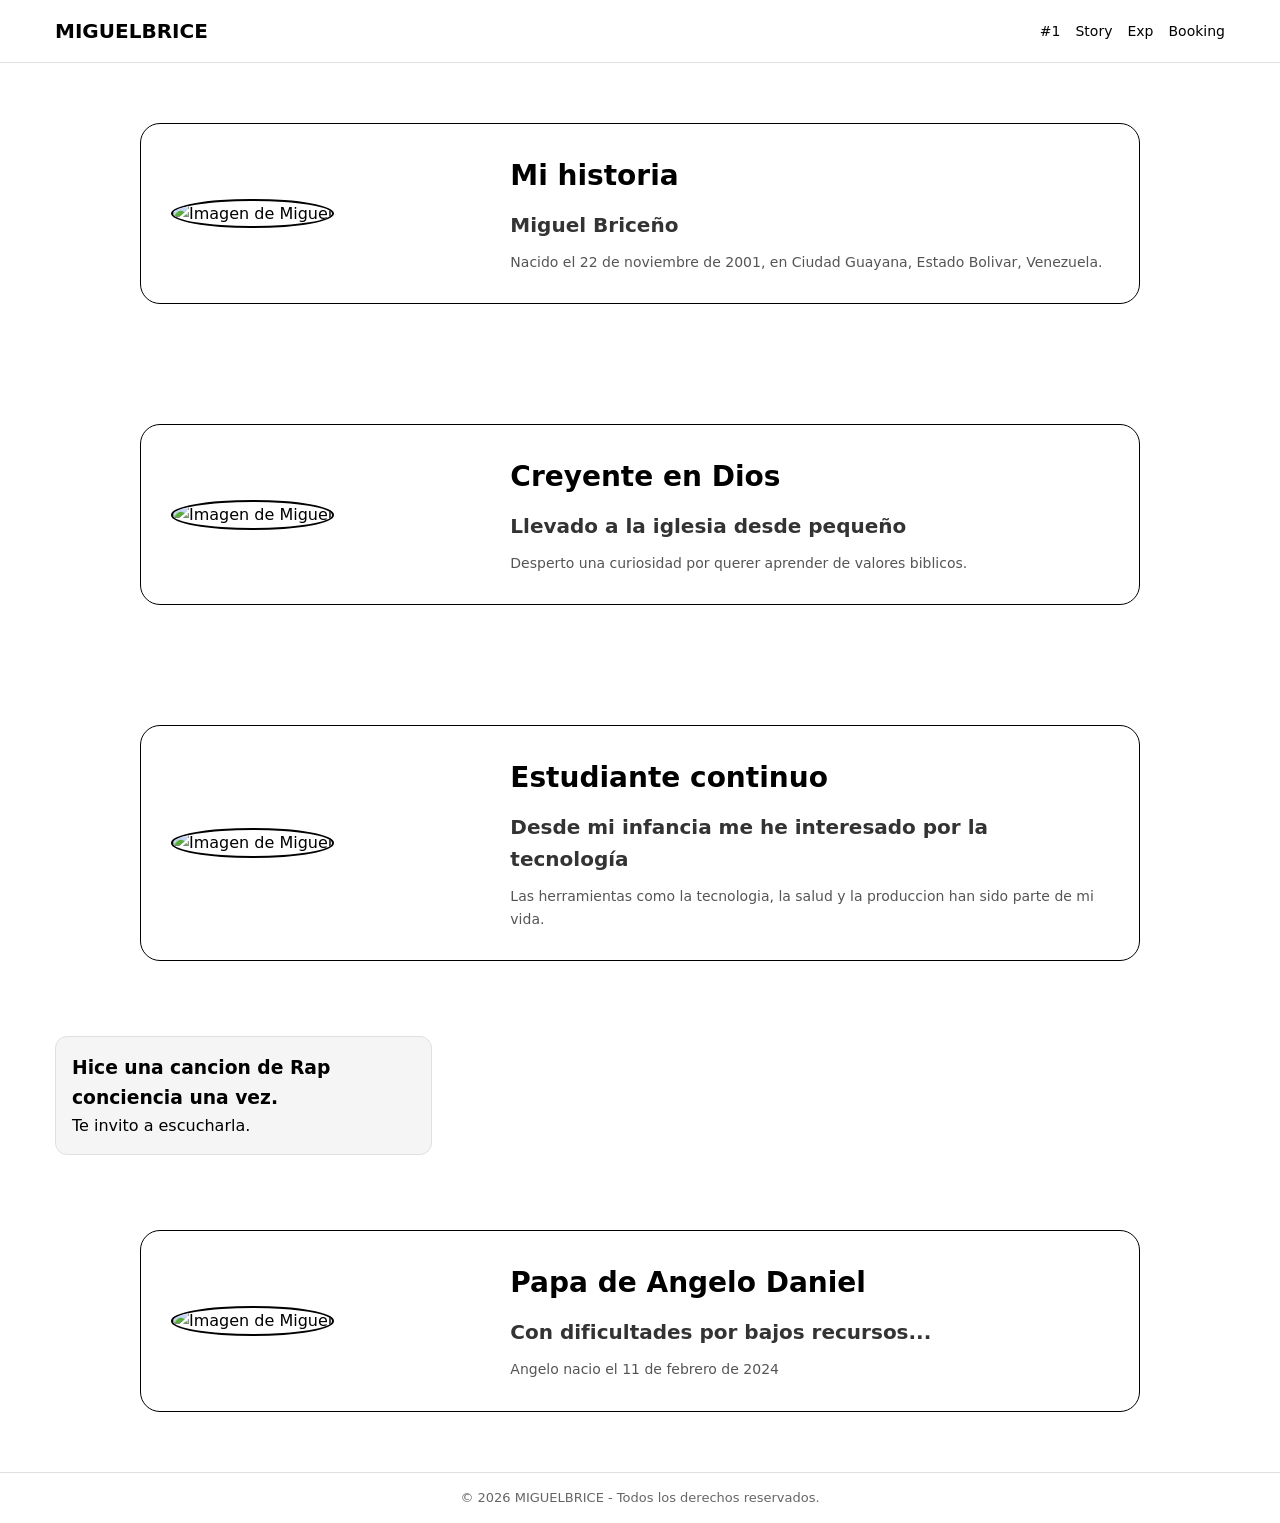
==== aboutme.html @ d19bb82e "2026 - 0.1v" ====
<!DOCTYPE html>
<html lang="es">
<head>
    <meta charset="UTF-8">
    <meta name="viewport" content="width=device-width, initial-scale=1.0">
    <title>Story</title>
    <link rel="stylesheet" href="style.css">
</head>

<body>

<header class="header">
    <div class="container flex">
        <h1 class="logo">MIGUELBRICE</h1>

        <button class="menu-btn" id="menuBtn">☰</button>

        <nav class="nav" id="navMenu">
            <a href="index.html">#1</a>
            <a href="aboutme.html">Story</a>
            <a href="blog.html">Exp</a>
            <a href="contact.html">Booking</a>
        </nav>
    </div>
</header>

<script src="script.js"></script>
<body>

    <main class="style-card-new container">

    <section class="card-style">
        <div class="card-image">
            <img src="content/miguelcabellocortofranelanaranja.jpeg" alt="Imagen de Miguel">
        </div>

        <div class="card-content">
            <h2>Mi historia</h2>
            <h3>Miguel Briceño</h3>
            <p>Nacido el 22 de noviembre de 2001, en Ciudad Guayana, Estado Bolivar, Venezuela.</p>
        </div>
    </section>

</main>

    
    <main class="style-card-new container">

    <section class="card-style">
        <div class="card-image">
            <img src="content/miguelbebeconjordi.jpeg" alt="Imagen de Miguel">
        </div>

        <div class="card-content">
            <h2>Creyente en Dios</h2>
            <h3>Llevado a la iglesia desde pequeño</h3>
            <p>Desperto una curiosidad por querer aprender de valores biblicos.</p>
        </div>
    </section>

</main>

    
    <main class="style-card-new container">

    <section class="card-style">
        <div class="card-image">
            <img src="content/miguel-jovemprogramador-sesc.jpeg" alt="Imagen de Miguel">
        </div>

        <div class="card-content">
            <h2>Estudiante continuo</h2>
            <h3>Desde mi infancia me he interesado por la tecnología</h3>
            <p>Las herramientas como la tecnologia, la salud y la produccion han sido parte de mi vida.</p>
        </div>
    </section>

</main>

<main class="main container grid">
<div class="card">
    <a href="https://www.youtube.com/watch?v=2xQHbPEv7XI">
        <h3>Hice una cancion de Rap conciencia una vez.</h3>
        <p>Te invito a escucharla.</p>
    </a>
</div>

</main>

    <main class="style-card-new container">

    <section class="card-style">
        <div class="card-image">
            <img src="content/miguelyangelo-filtro-spiderman.jpeg" alt="Imagen de Miguel">
        </div>

        <div class="card-content">
            <h2>Papa de Angelo Daniel</h2>
            <h3>Con dificultades por bajos recursos...</h3>
            <p>Angelo nacio el 11 de febrero de 2024</p>
        </div>
    </section>

</main>

<footer class="footer">
    <p>© 2026 MIGUELBRICE - Todos los derechos reservados.</p>
</footer>

</body>
</html>
---- style.css ----
/* RESET */
* {
    margin: 0;
    padding: 0;
    box-sizing: border-box;
    font-family: "Inter", system-ui, sans-serif;
}

/* PALETA */
:root {
    --bg: #ffffff;
    --text: #000000;
    --gray: #f5f5f5;
    --border: #e0e0e0;
}

/* BODY */
body {
    background: var(--bg);
    color: var(--text);
    line-height: 1.6;
}

/* CONTAINER */
.container {
    width: 100%;
    max-width: 1200px;
    margin: auto;
    padding: 15px;
}

/* FLEX & GRID */
.flex {
    display: flex;
    justify-content: space-between;
    align-items: center;
}

.grid {
    display: grid;
    grid-template-columns: 1fr;
    gap: 20px;
}

/* HEADER */
.header {
    position: sticky;
    top: 0;
    background: white;
    border-bottom: 1px solid var(--border);
    z-index: 999;
}

/* LOGO */
.logo {
    font-size: 20px;
    font-weight: 700;
}

/* NAV */
.nav {
    display: flex;
    gap: 15px;
}

.nav a {
    text-decoration: none;
    color: black;
    font-size: 14px;
}

.nav a:hover {
    text-decoration: underline;
}

/* HAMBURGER BUTTON */
.menu-btn {
    display: block;
    font-size: 22px;
    cursor: pointer;
    border: none;
    background: none;
}

/* HERO */
.hero {
    padding: 20px;
    border: 1px solid var(--border);
    border-radius: 12px;
}

.hero h2 {
    font-size: 24px;
    margin-bottom: 10px;
}

.hero p {
    font-size: 14px;
    margin-bottom: 8px;
    color: #333;
}

/* BUTTON */
.btn {
    padding: 12px 20px;
    background: black;
    color: white;
    border: none;
    border-radius: 6px;
    cursor: pointer;
}

/* CARDS */
.card {
    padding: 16px;
    border: 1px solid var(--border);
    border-radius: 12px;
    background: var(--gray);
}

/* FOOTER */
.footer {
    border-top: 1px solid var(--border);
    text-align: center;
    padding: 15px;
    font-size: 13px;
    color: #666;
}

/* ================= MOBILE MENU ================= */
@media (max-width: 767px) {
    .nav {
        position: absolute;
        top: 60px;
        left: 0;
        width: 100%;
        background: white;
        flex-direction: column;
        border-bottom: 1px solid var(--border);
        display: none;
    }

    .nav a {
        padding: 12px;
        border-top: 1px solid var(--border);
    }

    .nav.active {
        display: flex;
    }
}

/* ================= TABLET ================= */
@media (min-width: 768px) {
    .menu-btn {
        display: none;
    }

    .grid {
        grid-template-columns: repeat(2, 1fr);
    }
}

/* ================= DESKTOP ================= */
@media (min-width: 1024px) {
    .grid {
        grid-template-columns: repeat(3, 1fr);
    }

    .hero {
        grid-column: 1 / -1;
        padding: 30px;
    }

    .hero h2 {
        font-size: 32px;
    }
}

/* =============================== */
/* ABOUT ME SECTION - MIGUEL       */
/* =============================== */

.about-me {
    margin-top: 40px;
    padding: 30px;
    border: 1px solid var(--border);
    border-radius: 16px;
    background: var(--gray);
    display: flex;
    flex-direction: column;
    gap: 15px;
}

/* TITULO */
.about-me h2 {
    font-size: 28px;
    font-weight: 700;
    margin-bottom: 10px;
}

/* TEXTO */
.about-me p {
    font-size: 15px;
    color: #333;
    line-height: 1.7;
    max-width: 800px;
}

/* CONTENEDOR IMAGEN CIRCULAR */
.about-me .img-circle {
    width: 160px;
    height: 160px;
    border-radius: 50%;
    overflow: hidden;
    border: 2px solid var(--border);
    display: flex;
    justify-content: center;
    align-items: center;
    background: white;
    margin: 10px 0;
}

/* IMAGEN */
.about-me img {
    width: 100%;
    height: 100%;
    object-fit: cover;
}

/* CENTRAR IMAGEN */
.img-center {
    margin-left: auto;
    margin-right: auto;
}

/* GRID DE FOTOS (OPCIONAL) */
.about-me-images {
    display: grid;
    grid-template-columns: repeat(auto-fit, minmax(140px, 1fr));
    gap: 20px;
    margin: 20px 0;
}

/* SOMBRA PROFESIONAL */
.about-me .img-circle {
    box-shadow: 0 10px 30px rgba(0,0,0,0.08);
}

/* ================= MOBILE ================= */
@media (max-width: 768px) {
    .about-me {
        padding: 20px;
    }

    .about-me h2 {
        font-size: 22px;
        text-align: center;
    }

    .about-me p {
        font-size: 14px;
    }

    .about-me .img-circle {
        width: 120px;
        height: 120px;
    }
}

/* ================= DESKTOP ================= */
@media (min-width: 1024px) {
    .about-me {
        padding: 40px;
    }

    .about-me h2 {
        font-size: 32px;
    }

    .about-me .img-circle {
        width: 180px;
        height: 180px;
    }
}

/* ==============================
   STYLE CARD NEW MAIN
================================= */

.style-card-new {
    padding: 60px 0;
    background-color: #fff;
}

/* Card Layout */
.card-style {
    display: grid;
    grid-template-columns: 1fr 2fr;
    align-items: center;
    gap: 40px;
    padding: 30px;
    border: 1px solid #000;
    border-radius: 20px;
    max-width: 1000px;
    margin: auto;
    background-color: #fff;
}

/* Image Circle */
.card-image img {
    width: 220px;
    height: 220px;
    object-fit: cover;
    border-radius: 50%;
    border: 2px solid #000;
}

/* Text Style */
.card-content h2 {
    font-size: 28px;
    font-weight: bold;
    margin-bottom: 10px;
    color: #000;
}

.card-content h3 {
    font-size: 20px;
    font-weight: 600;
    margin-bottom: 10px;
    color: #333;
}

.card-content p {
    font-size: 14px;
    color: #555;
    line-height: 1.6;
}

/* Responsive */
@media (max-width: 768px) {
    .card-style {
        grid-template-columns: 1fr;
        text-align: center;
    }

    .card-image img {
        margin: auto;
    }
}

/* ==============================
   RESET LINKS STYLE (GLOBAL)
================================= */

a {
    text-decoration: none;      /* Quita el subrayado */
    color: inherit;              /* Usa el color del texto padre */
    transition: color 0.2s ease, opacity 0.2s ease;
}

/* Hover moderno corporativo */
a:hover {
    opacity: 0.7;
}

/* Links visitados */
a:visited {
    color: inherit;
}

/* Links activos */
a:active {
    opacity: 0.5;
}
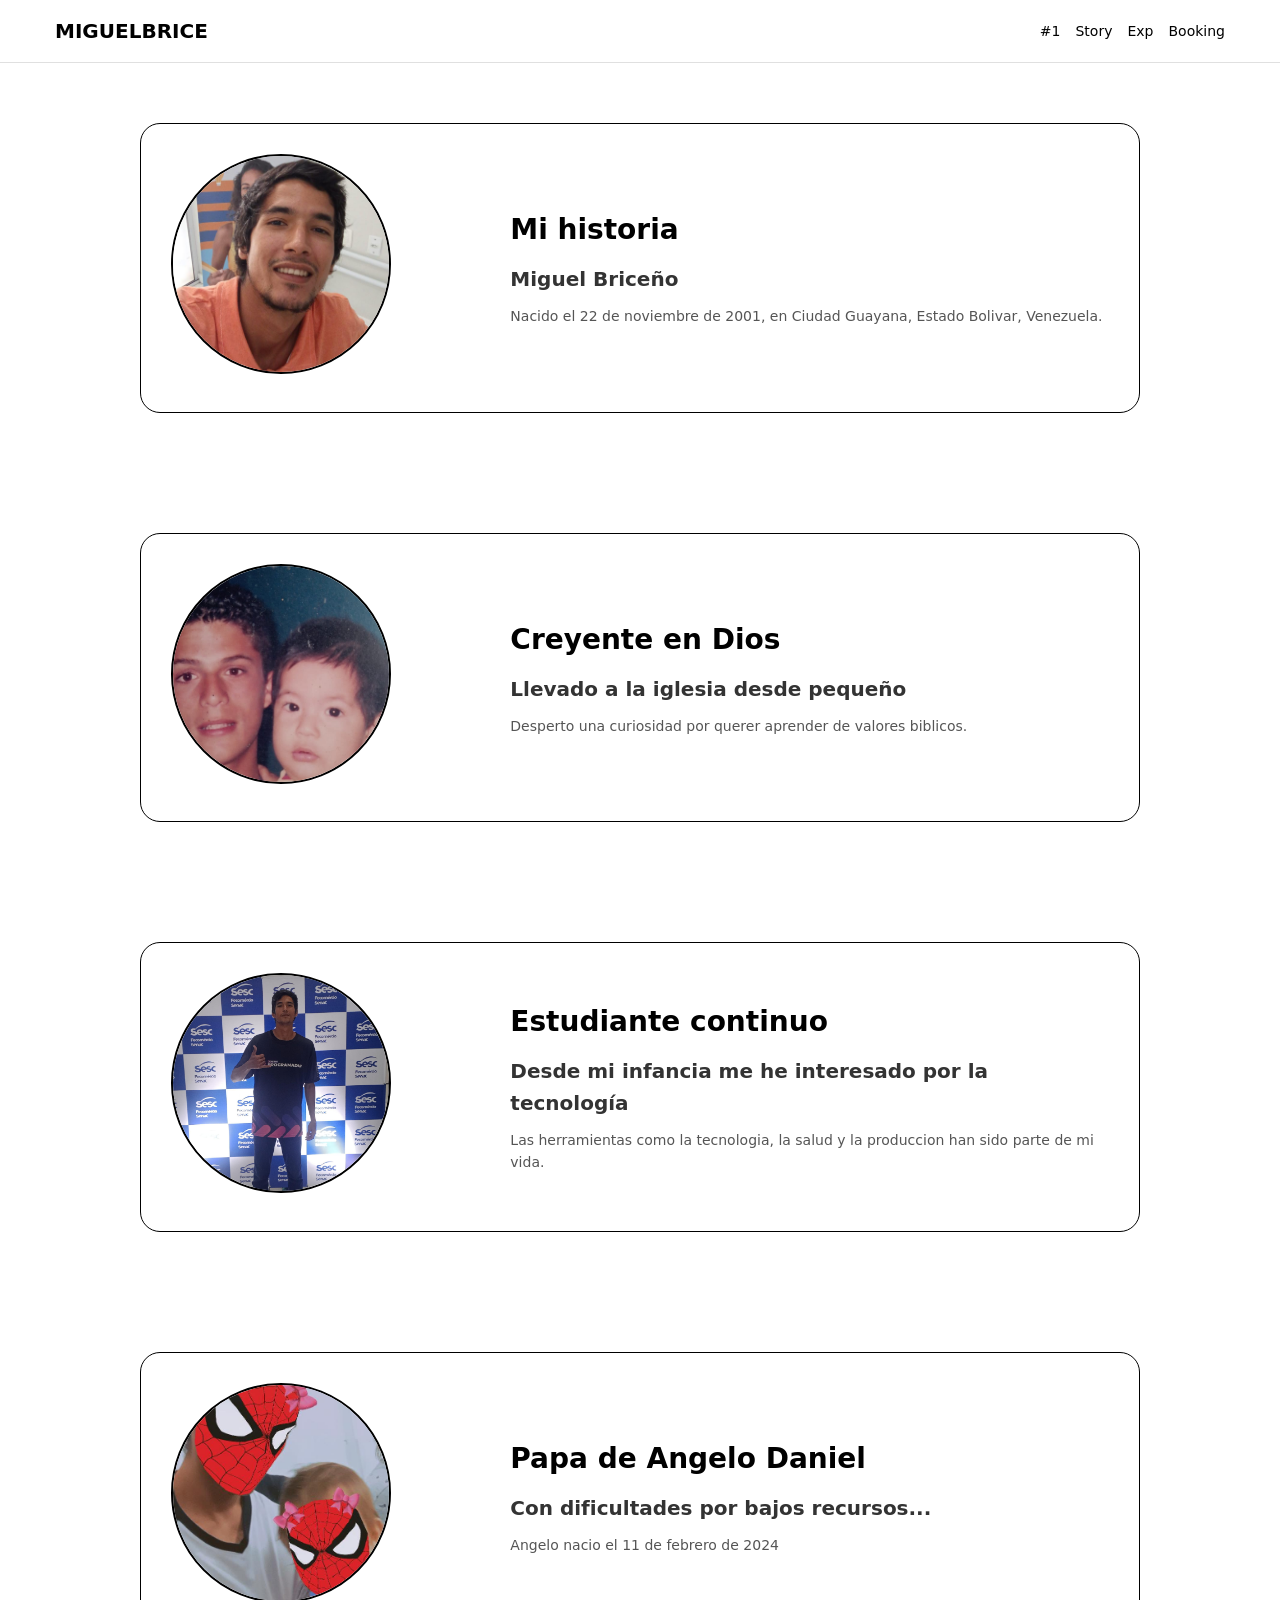
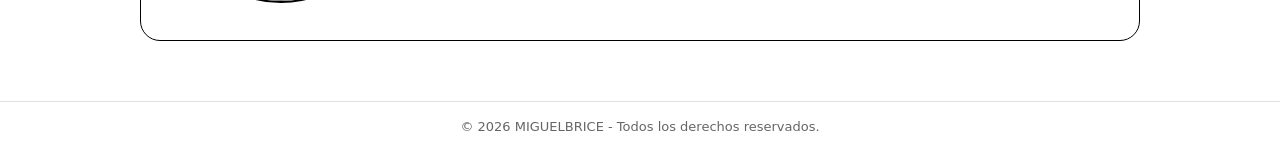
==== commit ecdb5459: "not grid" ====
--- a/aboutme.html
+++ b/aboutme.html
@@ -31,7 +31,7 @@
 
     <section class="card-style">
         <div class="card-image">
-            <img src="content/miguelcabellocortofranelanaranja.jpeg" alt="Imagen de Miguel">
+            <img src="miguelcabellocortofranelanaranja.jpeg" alt="Imagen de Miguel">
         </div>
 
         <div class="card-content">
@@ -48,7 +48,7 @@
 
     <section class="card-style">
         <div class="card-image">
-            <img src="content/miguelbebeconjordi.jpeg" alt="Imagen de Miguel">
+            <img src="miguelbebeconjordi.jpeg" alt="Imagen de Miguel">
         </div>
 
         <div class="card-content">
@@ -65,7 +65,7 @@
 
     <section class="card-style">
         <div class="card-image">
-            <img src="content/miguel-jovemprogramador-sesc.jpeg" alt="Imagen de Miguel">
+            <img src="miguel-jovemprogramador-sesc.jpeg" alt="Imagen de Miguel">
         </div>
 
         <div class="card-content">
@@ -77,21 +77,12 @@
 
 </main>
 
-<main class="main container grid">
-<div class="card">
-    <a href="https://www.youtube.com/watch?v=2xQHbPEv7XI">
-        <h3>Hice una cancion de Rap conciencia una vez.</h3>
-        <p>Te invito a escucharla.</p>
-    </a>
-</div>
-
-</main>
 
     <main class="style-card-new container">
 
     <section class="card-style">
         <div class="card-image">
-            <img src="content/miguelyangelo-filtro-spiderman.jpeg" alt="Imagen de Miguel">
+            <img src="miguelyangelo-filtro-spiderman.jpeg" alt="Imagen de Miguel">
         </div>
 
         <div class="card-content">
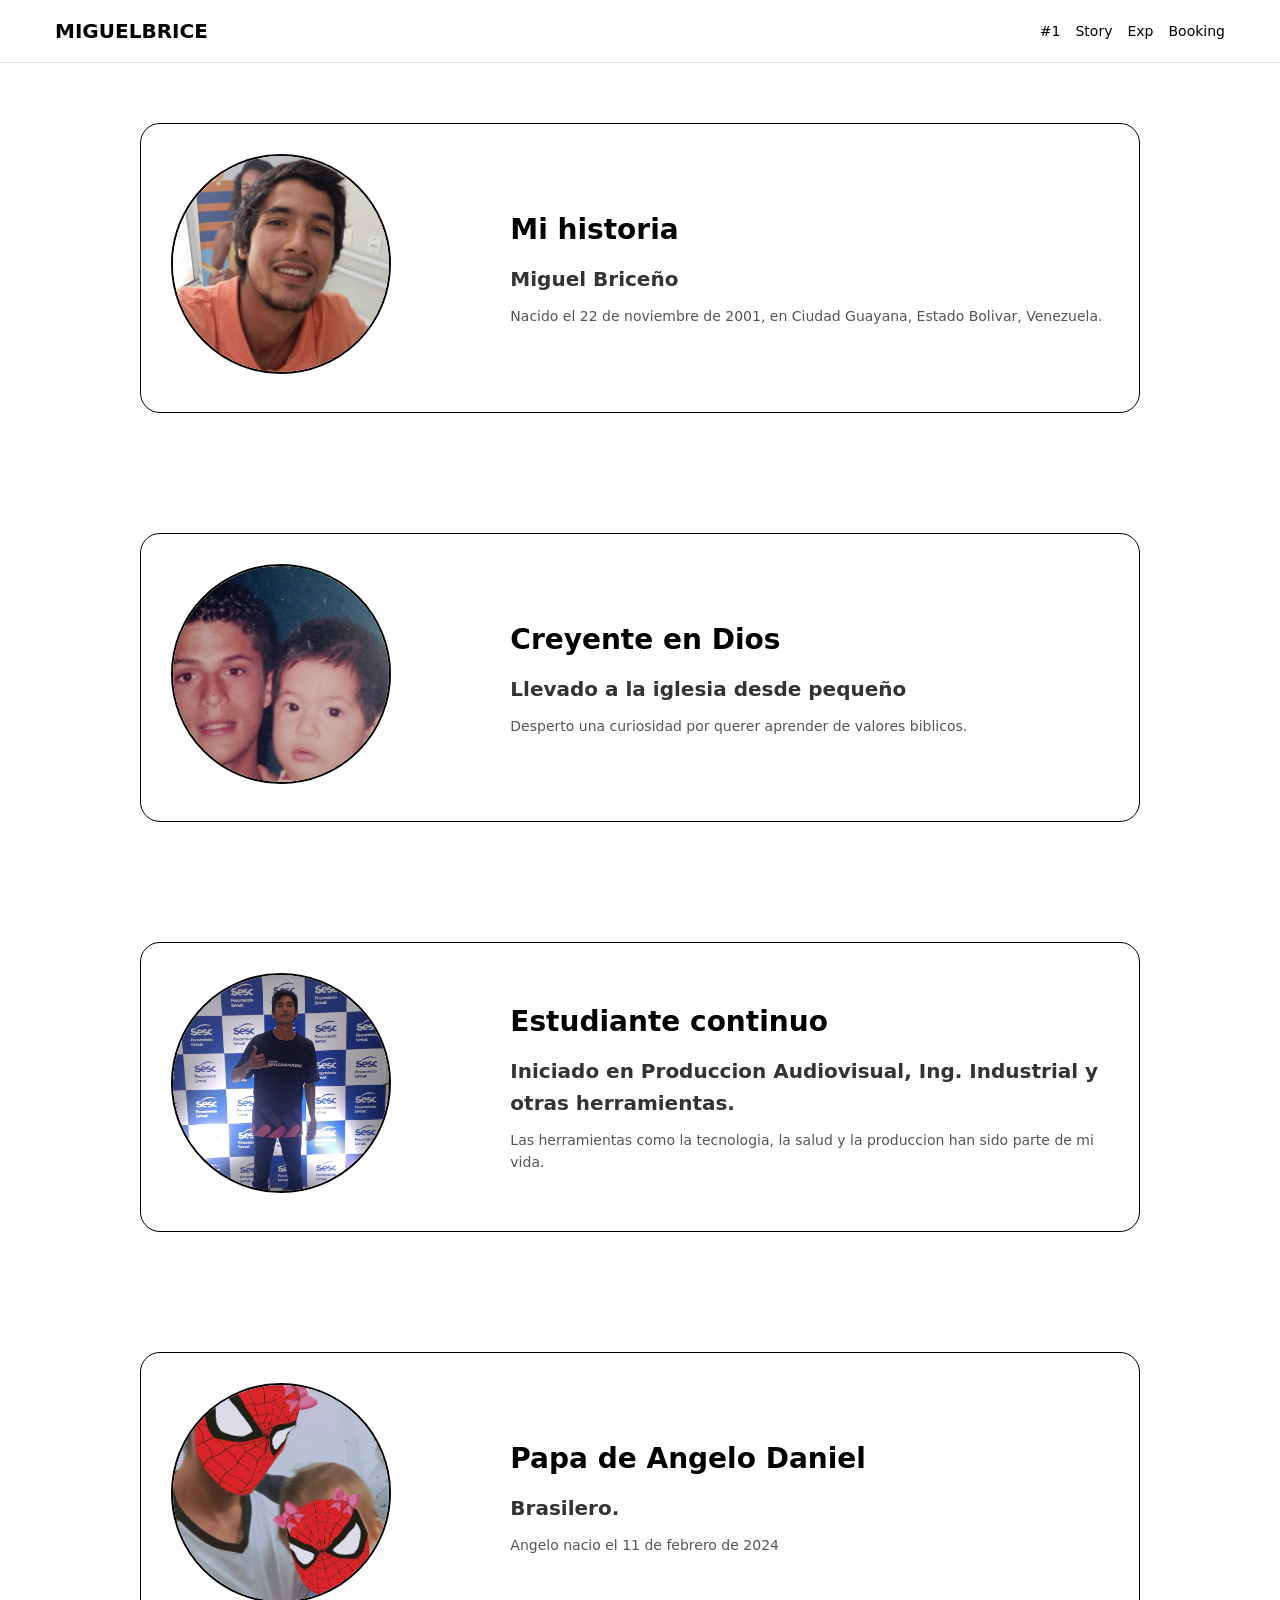
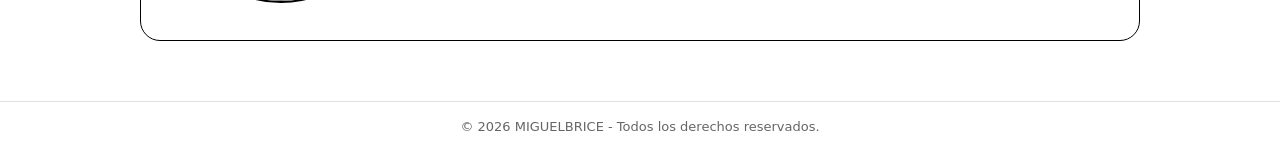
==== commit 41b04472: "act - 0.2" ====
--- a/aboutme.html
+++ b/aboutme.html
@@ -70,7 +70,7 @@
 
         <div class="card-content">
             <h2>Estudiante continuo</h2>
-            <h3>Desde mi infancia me he interesado por la tecnología</h3>
+            <h3>Iniciado en Produccion Audiovisual, Ing. Industrial y otras herramientas.</h3>
             <p>Las herramientas como la tecnologia, la salud y la produccion han sido parte de mi vida.</p>
         </div>
     </section>
@@ -87,7 +87,7 @@
 
         <div class="card-content">
             <h2>Papa de Angelo Daniel</h2>
-            <h3>Con dificultades por bajos recursos...</h3>
+            <h3>Brasilero.</h3>
             <p>Angelo nacio el 11 de febrero de 2024</p>
         </div>
     </section>
